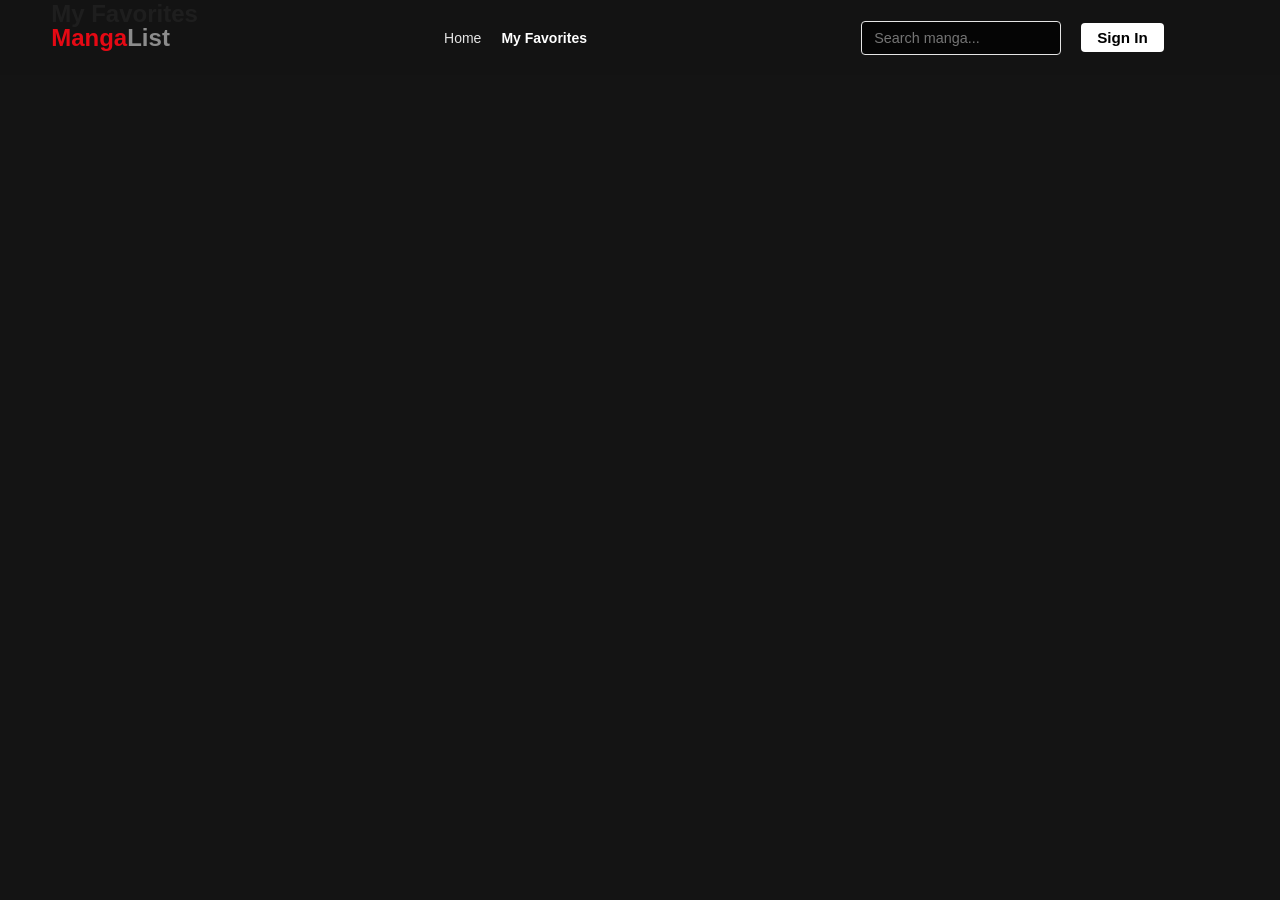
==== favorites.html @ 117eb3dc "Merge branch 'main' of https://github.com/ryanlocquiao/CSS481_MangaList" ====
<!DOCTYPE html>
<html lang="en">
<head>
    <meta charset="UTF-8">
    <meta name="viewport" content="width=device-width, initial-scale=1.0">
    <meta name="referrer" content="no-referrer">
    <link rel="stylesheet" href="css/home_page_styles.css">
    <link rel="stylesheet" href="css/favorites_styles.css">
    <title>MangaList - My Favorites</title>
</head>
<body>
    <div id="navbar-container"></div>

    <main class="dashboard favorites-page">
        <h2 class="page-title">My Favorites</h2>

        <div id="favorites-grid" class="favorites-grid"></div>
    </main>

    <div id="manga-modal" class="modal hidden">
        <div class="modal-overlay"></div>
        <div class="modal-content wide-layout">
            <button class="close-btn">&times;</button>
            <div class="modal-cover-col">
                <div class="modal-cover-image"></div>
            </div>
            <div class="modal-details-col">
                <h2 class="modal-title">Manga Title</h2>
                <div class="modal-meta">
                    <div class="meta-group">
                        <span class="meta-label">Rating:</span>
                        <span class="modal-rating">SAFE</span>
                    </div>
                    <div class="meta-group">
                        <span class="meta-label">Status:</span>
                        <span class="modal-status">COMPLETED</span>
                    </div>
                </div>
                <p class="modal-synopsis">Synopsis goes here...</p>
                <div class="modal-tags"></div>
                <div class="modal-actions">
                    <button class="btn-read">Read Now</button>
                    <button class="btn-favorite" title="Toggle Favorite">
                        <img id="bookmark-icon" src="assets/bookmark-empty.png" alt="Bookmark" width="22" height="22">
                    </button>
                </div>
            </div>
        </div>
    </div>

    <script src="https://www.gstatic.com/firebasejs/10.8.0/firebase-app-compat.js"></script>
    <script src="https://www.gstatic.com/firebasejs/10.8.0/firebase-auth-compat.js"></script>
    <script src="https://www.gstatic.com/firebasejs/10.8.0/firebase-firestore-compat.js"></script>

    <script src="js/navbar.js"></script>
    <script src="js/api_service.js"></script>
    <script src="js/favorites.js"></script>
    <script src="js/firebase-init.js"></script>
    <script src="js/auth.js"></script>
</body>
</html>
---- css/home_page_styles.css ----
/* Netflix-Style Variables */
:root {
    --bg-color: #141414;
    --text-color: #e5e5e5;
    --primary-red: #e50914;
    --nav-bg: rgba(20, 20, 20, 0.95);
}

/* Global CSS Reset */
* {
    margin: 0;
    padding: 0;
    box-sizing: border-box;
    font-family: 'Helvetica Neue', Helvetica, Arial, sans-serif;
}

body {
    background-color: var(--bg-color);
    color: var(--text-color);
    overflow-x: hidden;
}

.navbar {
    display: flex;
    justify-content: space-between;
    align-items: center;
    padding: 20px 4%;
    position: fixed;
    top: 0;
    width: 100%;
    background-color: var(--nav-bg);
    z-index: 100;   /* So it can stay above scrolling content */
}

.logo {
    font-size: 24px;
    font-weight: bold;
    cursor: pointer;
}

.logo-red {
    color: var(--primary-red);
}

.logo-grey {
    color: #8c8c8c; /* Lighter grey so it doesn't blend in with background, but might change later */
}

nav ul {
    display: flex;
    list-style: none;
    gap: 20px;
}

nav a {
    color: var(--text-color);
    text-decoration: none;
    font-size: 14px;
    transition: color 0.3s;
}

nav a:hover, nav a.active {
    color: white;
    font-weight: bold;
}

.avatar {
    width: 35px;
    height: 35px;
    background-image: url('../assets/user-icon.png');
    background-size: cover;
    filter: invert(1) brightness(0.5);
    border-radius: 4px;
    cursor: pointer;
}

.user-profile {
    position: relative;
}

.dropdown-menu {
    position: absolute;
    top: 50px;
    right: 0;
    background-color: #141414;
    border: 1px solid #333;
    border-radius: 6px;
    width: 150px;
    display: flex;
    flex-direction: column;
    padding: 10px 0;
    box-shadow: 0 8px 16px rgba(0, 0, 0, 0.8);
    z-index: 1000;
}

.dropdown-menu.hidden {
    display: none;
}

.dropdown-menu a {
    color: var(--text-color);
    padding: 10px 20px;
    text-decoration: none;
    font-size: 0.95rem;
    transition: background-color 0.2s ease, color 0.2s ease;
}

.dropdown-menu a:hover {
    background-color: #333;
    color: white;
}

.dropdown-divider {
    height: 1px;
    background-color: #333;
    margin: 5px 0;
}

/* This is supposed to be a large, attention-grabbing area for featured manga */
.hero-banner {
    height: 80vh;
    background-color: #222; /* Placeholder color before dynamic image loads */
    background-size: cover;
    background-position: center;
    position: relative;
    display: flex;
    align-items: center;
    padding: 0 4%;
    margin-bottom: 20px;
}

.hero-overlay {
    position: absolute;
    top: 0;
    left: 0;
    width: 100%;
    height: 100%;
    background: linear-gradient(to right, rgba(20, 20, 20, 0.9) 0%, rgba(20, 20, 20, 0.4) 50%, rgba(20, 20, 20, 0) 100%);
    z-index: 1;
}

.hero-content {
    position: relative;
    z-index: 2;
    max-width: 500px;
}

.hero-title {
    font-size: 3rem;
    margin-bottom: 15px;;
}

.hero-synopsis {
    font-size: 1.2rem;
    margin-bottom: 20px;
    line-height: 1.4;
    text-shadow: 2px 2px 4px rgba(0, 0, 0, 0.45);
}

.btn-read, .btn-info {
    padding: 10px 24px;
    font-size: 1.2rem;
    border: none;
    border-radius: 4px;
    cursor: pointer;
    font-weight: bold;
    margin-right: 10px;
}

.btn-read {
    background-color: white;
    color: black;
}

.btn-read:hover {
    background-color: rgba(255, 255, 255, 0.7);
}

.btn-info {
    background-color: rgba(109, 109, 110, 0.7);
    color: white;
}

.btn-info:hover {
    background-color: rgba(109, 109, 110, 0.4);
}

.dashboard {
    padding: 0 4%;
    padding-bottom: 50px;
}

.row {
    margin-bottom: 3vw;
}

.row-title {
    font-size: 1.4vw;
    color: var(--text-color);
    margin-bottom: 10px;
    font-weight: 500;
}

/* Horizontal Scrolling Logic */
.row-container {
    display: flex;
    gap: 10px;
    overflow-x: auto;
    overflow-y: hidden;
    padding: 10px 0;
    scroll-behavior: smooth;
}

/* Hide scrollbar for Chrome, Safari and Opera */
.row-container::-webkit-scrollbar {
    display: none;
}

/* Hide scrollbar for IE, Edge and Firefox */
.row-container {
    -ms-overflow-style: none;
    scrollbar-width: none;
}

/* Kevin: added navigation arrows for home page rows */
.row-wrapper {
    position: relative;
    display: flex;
    align-items: flex-start;
}

.handle {
    position: absolute;
    height: 320px; 
    width: 50px;
    background: rgba(0, 0, 0, 0.5);
    color: white;
    border: none;
    z-index: 9999;
    cursor: pointer;
    opacity: 0;
    transition: all 0.3s ease;
    display: flex;
    justify-content: center;
    align-items: center;
    font-size: 2rem;
}

.handle:hover {
    background: rgba(0, 0, 0, 0.8);
    font-size: 2.5rem;
}

.row-wrapper:hover .handle {
    opacity: 1;
}

.left-handle { 
    left: 0; 
    border-radius: 0 4px 4px 0; 
}
.right-handle { 
    right: 0; 
    border-radius: 4px 0 0 4px; 
}

.manga-item {
    flex: 0 0 auto;
    width: 200px;
    display: flex;
    flex-direction: column;
    gap: 10px;
}

.manga-card {
    width: 100%;
    height: 300px;
    background-color: #333;
    border-radius: 4px;
    cursor: pointer;
    transition: transform 0.3s ease, box-shadow 0.3s ease;
}

.manga-card:hover {
    transform: scale(1.05); /* Slight enlarges on hover */
    z-index: 10;
    box-shadow: 0 6px 15px rgba(0, 0, 0, 0.6);
}

.manga-title-below {
    color: var(--text-color);
    font-size: 0.95rem;
    font-weight: 500;
    white-space: nowrap;
    overflow: hidden;
    text-overflow: ellipsis;
    width: 100%;
    cursor: pointer;
    transition: color 0.2s ease;
}

.manga-title-below:hover {
    color: white;
}

.card-placeholder {
    display: flex;
    justify-content: center;
    align-items: center;
    height: 100%;
    color: #666;
}

/* Modal (More Info Popup) Styles */
.modal {
    position: fixed;
    top: 0;
    left: 0;
    width: 100vw;
    height: 100vh;
    z-index: 1000;
    display: flex;
    justify-content: center;
    align-items: center;
}

.modal.hidden {
    display: none;
}

.modal-overlay {
    position: absolute;
    top: 0;
    left: 0;
    width: 100%;
    height: 100%;
    background-color: rgba(0, 0, 0, 0.85);
}

.modal-content.wide-layout {
    position: relative;
    width: 95%;
    max-width: 900px;
    height: auto;
    max-height: 90vh;
    background-color: #181818;
    border-radius: 12px;
    overflow: hidden;
    z-index: 1001;
    box-shadow: 0 10px 40px rgba(0, 0, 0, 0.8);
    display: flex;
    animation: modalFadeIn 0.2s ease-out;
}

@keyframes modalFadeIn {
    from { opacity: 0; transform: scale(0.98); }
    to { opacity: 1; transform: scale(1); }
}

.modal-cover-col {
    flex: 0 0 35%;
    position: relative;
}

.modal-cover-image {
    width: 100%;
    height: 100%;
    min-height: 450px;
    background-color: #222;
    background-size: cover;
    background-position: center top;
    box-shadow: inset -5px 0 15px rgba(0,0,0,0.5);
}

.modal-details-col {
    flex: 1;
    padding: 40px;
    overflow-y: auto;
    position: relative;
}

.close-btn {
    position: absolute;
    top: 20px;
    right: 20px;
    z-index: 10;
    background: rgba(0, 0, 0, 0.3);
    color: #a3a3a3;
    border: none;
    border-radius: 50%;
    width: 36px;
    height: 36px;
    font-size: 24px;
    cursor: pointer;
    display: flex;
    justify-content: center;
    align-items: center;
    transition: all 0.2s ease;
}

.close-btn:hover {
    background: rgba(255, 255, 255, 0.1);
    color: white;
}

.modal-title {
    font-size: 2.2rem;
    font-weight: 800;
    margin-bottom: 15px;
    margin-right: 40px;
    line-height: 1.2;
}

.modal-meta {
    display: flex;
    align-items: center;
    gap: 15px;
    margin-bottom: 25px;
    color: var(--text-color);
    font-size: 0.95rem;
}

.meta-group {
    display: flex;
    align-items: center;
    gap: 6px;
}

.meta-label {
    color: #a3a3a3;
    font-weight: normal;
}

.modal-rating, .modal-status {
    letter-spacing: 0.5px;
    text-transform: uppercase;
    font-weight: 600;
    font-size: 0.85rem;
}

.modal-synopsis {
    font-size: 1.05rem;
    line-height: 1.6;
    color: #d1d1d1;
    margin-bottom: 30px;
    max-height: 300px;
    overflow-y: auto;
    padding-right: 10px;
}

.modal-synopsis::-webkit-scrollbar {
    width: 6px;
}

.modal-synopsis::-webkit-scrollbar-track {
    background: rgba(255,255,255,0.05);
    border-radius: 3px;
}

.modal-synopsis::-webkit-scrollbar-thumb {
    background: rgba(255,255,255,0.2);
    border-radius: 3px;
}

.modal-tags {
    display: flex;
    gap: 10px;
    margin-bottom: 35px;
    flex-wrap: wrap;
}

.tag {
    background-color: rgba(255, 255, 255, 0.1);
    padding: 6px 14px;
    border-radius: 20px;
    font-size: 0.85rem;
    font-weight: 500;
    color: #e5e5e5;
    cursor: pointer;
    transition: all 0.2s ease;
    border: 1px solid transparent;
}

.tag:hover {
    background-color: rgba(255, 255, 255, 0.2);
    color: white;
    border-color: rgba(255, 255, 255, 0.3);
}

.modal-actions {
    display: flex;
    gap: 2px;
    align-items: center;
}

.modal-actions .btn-read {
    padding: 12px 32px;
    font-size: 1.2rem;
}

.btn-favorite {
    width: 48px;
    height: 48px;
    padding: 0;
    display: flex;
    justify-content: center;
    align-items: center;
    background-color: transparent;
    color: #e5e5e5;
    border: 2px solid rgba(255, 255, 255, 0.5);
    border-radius: 4px;
    cursor: pointer;
    transition: all 0.2s ease;
}

.btn-favorite:hover {
    background-color: rgba(255, 255, 255, 0.15);
    border-color: white;
}

.nav-search {
    position: relative;
}

#search-input {
    background-color: rgba(0, 0, 0, 0.75);
    border: 1px solid #e5e5e5;
    color: white;
    padding: 8px 12px;
    border-radius: 4px;
    outline: none;
    transition: width 0.3s ease, border-color 0.3s ease;
    width: 200px;
    font-size: 0.9rem;
}

#search-input:focus {
    width: 260px;
    border-color: white;
}

.search-dropdown {
    position: absolute;
    top: 45px;
    right: 0;
    width: 320px;
    background-color: #141414;
    border: 1px solid #333;
    border-radius: 4px;
    box-shadow: 0 8px 16px rgba(0, 0, 0, 0.8);
    max-height: 400px;
    overflow-y: auto;
    z-index: 1000;
}

.search-dropdown.hidden {
    display: none;
}

.search-msg {
    padding: 15px;
    color: #a3a3a3;
    text-align: center;
    font-size: 0.95rem;
}

.search-result-item {
    display: flex;
    padding: 12px;
    gap: 15px;
    cursor: pointer;
    border-bottom: 1px solid #333;
    transition: background-color 0.2s ease;
}

.search-result-item:hover {
    background-color: #333;
}

.search-result-item:last-child {
    border-bottom: none;
}

.search-result-cover {
    width: 45px;
    height: 65px;
    background-color: #222;
    background-size: cover;
    background-position: center;
    border-radius: 2px;
    flex-shrink: 0;
}

.search-result-info {
    display: flex;
    flex-direction: column;
    justify-content: center;
    overflow: hidden;
}

.search-result-info h4 {
    font-size: 0.95rem;
    color: white;
    margin: 0 0 5px 0;
    white-space: nowrap;
    overflow: hidden;
    text-overflow: ellipsis;
}

.search-result-info p {
    font-size: 0.8rem;
    color: #888;
    margin: 0;
    letter-spacing: 0.5px;
}

/* Firebase Auth Model */
.auth-layout {
    max-width: 450px;
    padding: 60px 68px 40px;
    background-color: #181818;
    position: relative;
    z-index: 1001;
    border-radius: 8px;
    box-shadow: 0 10px 40px rgba(0, 0, 0, 0.8);
    display: flex;
    flex-direction: column;
}

.auth-layout h2 {
    color: white;
    font-size: 2rem;
    margin-bottom: 28px;
}

.auth-layout input {
    width: 100%;
    padding: 16px 20px;
    margin-bottom: 16px;
    background: #333;
    border: 1px solid #333;
    color: white;
    border-radius: 4px;
    font-size: 1rem;
}

.auth-layout input:focus {
    outline: none;
    background: #444;
}

.auth-switch {
    color: #737373;
    margin-top: 16px;
    font-size: 1rem;
}

.auth-switch span {
    color: white;
    cursor: pointer;
}

.auth-switch span:hover {
    text-decoration: underline;
}
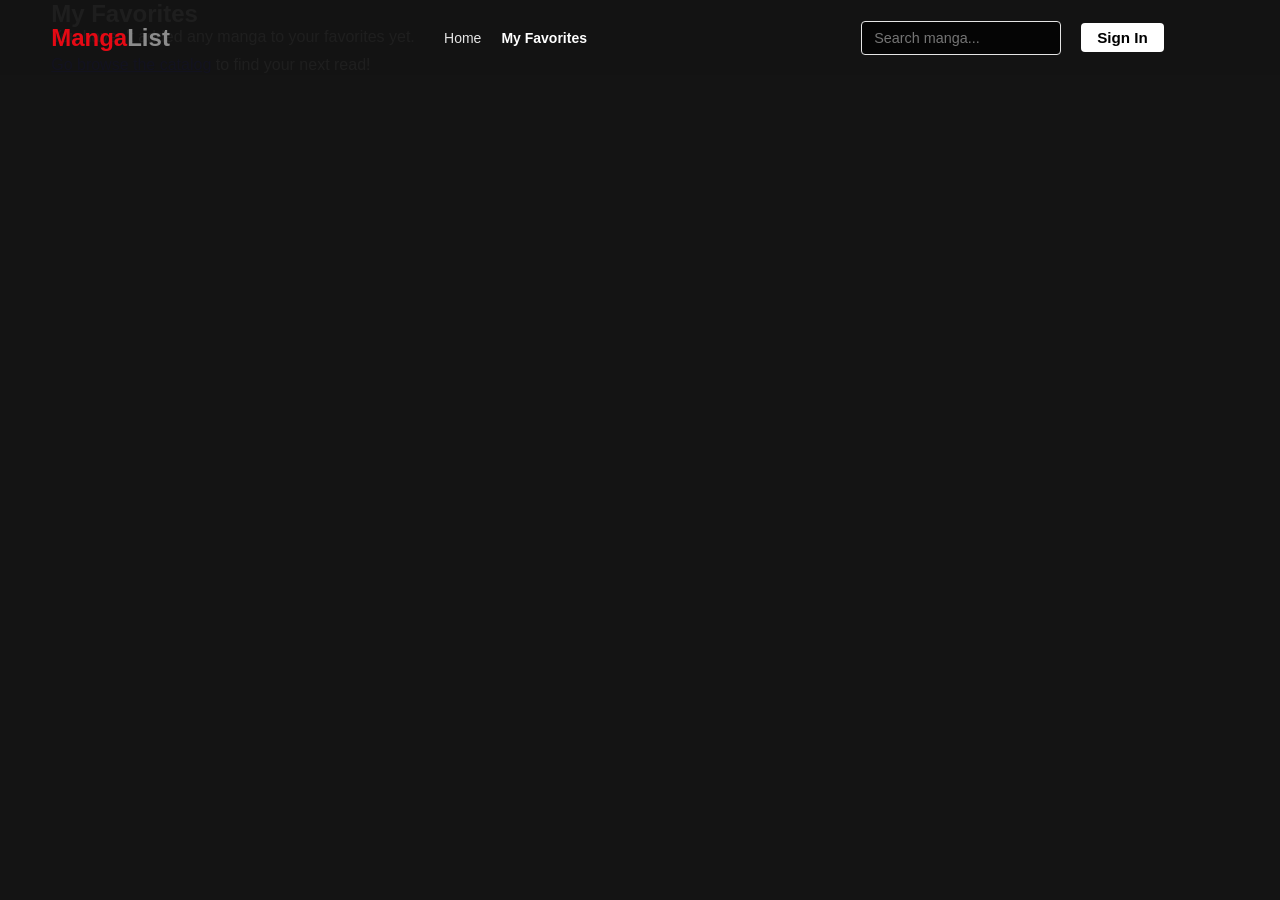
==== commit c630f815: "Merge branch 'ryanlocquiao:main' into main" ====
--- a/favorites.html
+++ b/favorites.html
@@ -57,5 +57,6 @@
     <script src="js/favorites.js"></script>
     <script src="js/firebase-init.js"></script>
     <script src="js/auth.js"></script>
+    <script src="js/cloud_sync.js"></script>
 </body>
 </html>
--- a/css/home_page_styles.css
+++ b/css/home_page_styles.css
@@ -376,7 +376,27 @@
     flex: 1;
     padding: 40px;
     overflow-y: auto;
-    position: relative;
+    scrollbar-width: thin;
+    scrollbar-color: rgba(255, 255, 255, 0.2) rgba(0, 0, 0, 0);
+    position: relative;
+}
+
+.modal-details-col::-webkit-scrollbar {
+    width: 8px;
+}
+
+.modal-details-col::-webkit-scrollbar-track {
+    background: transparent;
+}
+
+.modal-details-col::-webkit-scrollbar-thumb {
+    background-color: rgba(255, 255, 255, 0.15);
+    border-radius: 4px;
+    border: 2px solid #141414; 
+}
+
+.modal-details-col::-webkit-scrollbar-thumb:hover {
+    background-color: rgba(255, 255, 255, 0.3);
 }
 
 .close-btn {
@@ -655,11 +675,109 @@
     font-size: 1rem;
 }
 
-.auth-switch span {
-    color: white;
-    cursor: pointer;
-}
-
-.auth-switch span:hover {
+#auth-toggle {
+    color: white;
+    cursor: pointer;
+}
+
+#auth-toggle:hover {
     text-decoration: underline;
+}
+
+.password-wrapper {
+    position: relative;
+    width: 100%;
+    margin-bottom: 16px;
+}
+
+.password-wrapper input {
+    margin-bottom: 0;
+    padding-right: 60px;
+}
+
+.toggle-password {
+    position: absolute;
+    top: 50%;
+    right: 15px;
+    transform: translateY(-59%);
+    color: #8c8c8c;
+    font-size: 0.95rem;
+    font-weight: 500;
+    cursor: pointer;
+    user-select: none;
+    transition: color 0.2s ease;
+}
+
+.toggle-password:hover {
+    color: white;
+}
+
+/* Modal Chapters List */
+.modal-chapters-container {
+    margin-top: 30px;
+    border-top: 1px solid #333;
+    padding-top: 20px;
+}
+.modal-chapters-header {
+    font-size: 1.4rem;
+    font-weight: 600;
+    margin-bottom: 15px;
+}
+.chapters-list {
+    display: flex;
+    flex-direction: column;
+    gap: 10px;
+    max-height: 250px;
+    overflow-y: auto;
+    padding-right: 10px;
+}
+
+.chapters-list::-webkit-scrollbar {
+    width: 6px;
+}
+
+.chapters-list::-webkit-scrollbar-track {
+    background: rgba(255,255,255,0.05); border-radius: 3px;
+}
+
+.chapters-list::-webkit-scrollbar-thumb {
+    background: rgba(255,255,255,0.2); border-radius: 3px;
+}
+
+.chapter-row {
+    display: flex;
+    justify-content: space-between;
+    align-items: center;
+    padding: 15px;
+    background: rgba(255, 255, 255, 0.05);
+    border-radius: 4px;
+    cursor: pointer;
+    transition: background 0.2s ease;
+}
+.chapter-row:hover {
+    background: rgba(255, 255, 255, 0.15);
+}
+
+.chapter-info {
+    display: flex; flex-direction: column; gap: 4px;
+}
+
+.chapter-number {
+    font-weight: bold; font-size: 1.1rem; color: white;
+}
+
+.chapter-title {
+    font-size: 0.9rem; color: #a3a3a3;
+}
+
+.chapter-dropdown {
+    background-color: rgba(20, 20, 20, 0.9);
+    color: white;
+    border: 1px solid #333;
+    padding: 5px 10px;
+    border-radius: 4px;
+    font-size: 0.9rem;
+    cursor: pointer;
+    outline: none;
+    margin-left: 15px;
 }
